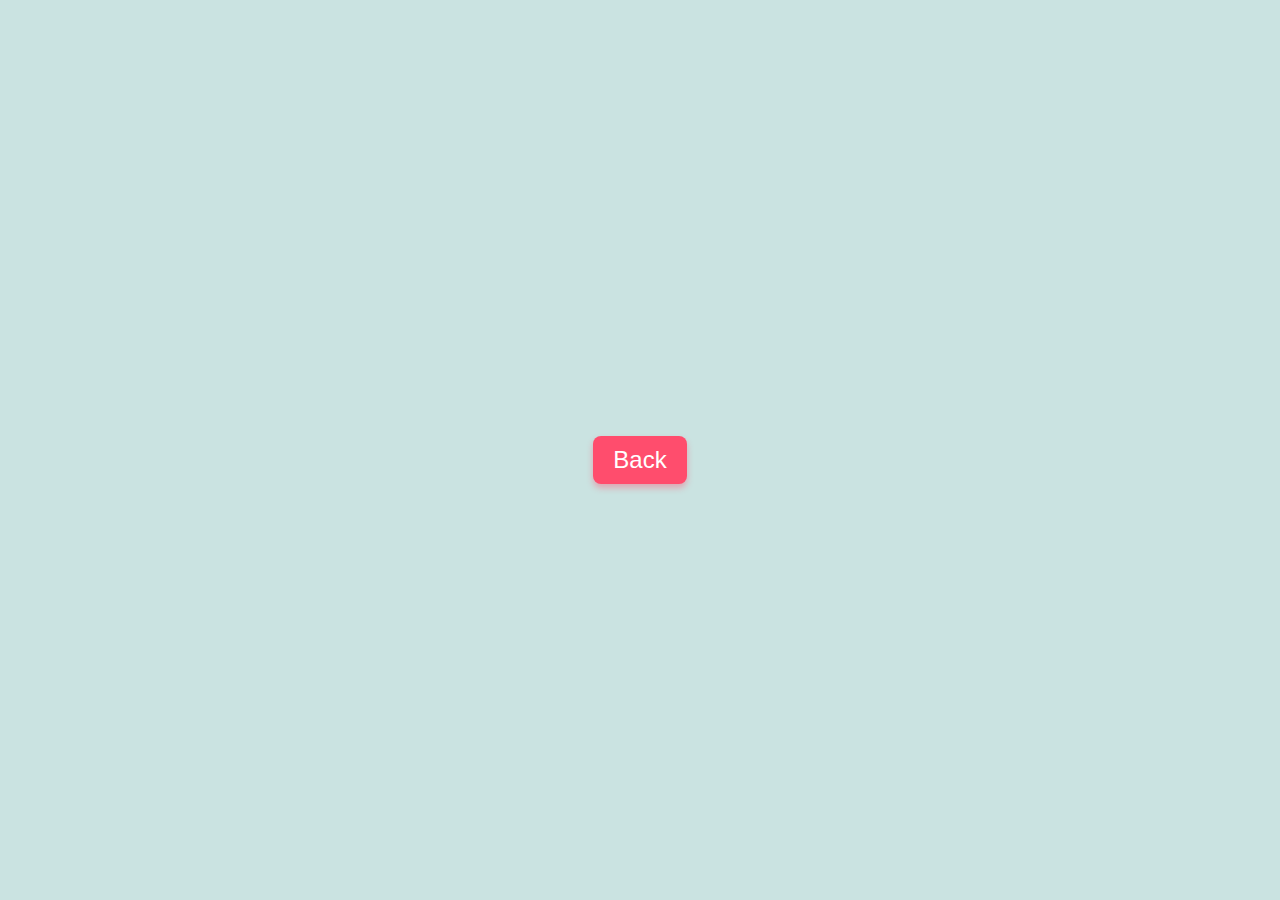
==== no.html @ 122021f9 "Add files via upload" ====
<!DOCTYPE html>
<html lang="en">
<head>
    <meta charset="UTF-8">
    <meta name="viewport" content="width=device-width, initial-scale=1.0">
    <title>ERROR</title>
    
    <!-- Google Font -->
    <link href="https://fonts.googleapis.com/css2?family=Tangerine:wght@700&display=swap" rel="stylesheet">

    <style>
        /* Full-page styling */
        body {
            background-image: url('images/nope.jpg'); 
            background-size: contain;
            background-position: center;
            background-repeat: no-repeat;
            background-color: rgba(202, 227, 225);
            height: 100vh;
            margin: 0;
            display: flex;
            flex-direction: column;
            align-items: center;
            justify-content: center;
            text-align: center;
            color: white;
            font-family:comic 'Lucida Sans', 'Lucida Sans Regular', 'Lucida Grande', 'Lucida Sans Unicode', Geneva, Verdana, sans-serif;
            font-size: 3rem;
            position: relative;
            overflow: hidden;
        }

        /* Confetti overlay */
        .nope {
            position: fixed;
            top: 0;
            left: 0;
            width: 100%;
            height: 100vh;
            background: url('images/nope.jpg') no-repeat center;
            background-size: cover;
            pointer-events: none;
            z-index: 10;
        }

        /* Center content */
        .message {
            background: rgba(0, 0, 0, 0.5);
            padding: 20px 40px;
            border-radius: 20px;
            box-shadow: 0 4px 10px rgba(255, 255, 255, 0.3);
            animation: fadeIn 2s ease-in-out;
        }

        @keyframes fadeIn {
            from { opacity: 0; transform: translateY(20px); }
            to { opacity: 1; transform: translateY(0); }
        }

        /* Cute button */
        .back-button {
            margin-top: 20px;
            font-size: 1.5rem;
            padding: 10px 20px;
            border: none;
            cursor: pointer;
            border-radius: 8px;
            background-color: #ff4d6d;
            color: white;
            box-shadow: 0 4px 6px rgba(255, 77, 109, 0.4);
            transition: all 0.3s ease-in-out;
            display: flex;
            justify-content: top;
            align-items: top;
        }

        .back-button:hover {
            transform: scale(1.1);
            background-color: #ff1e50;
        }

        /* 📱 Responsive Design */
        @media screen and (max-width: 600px) {
            body {
                font-size: 2.5rem;
                padding: 20px;
            }

          

            .back-button {
                font-size: 1.2rem;
                padding: 12px 24px;
            }
        }
    </style>
</head>
<body>
 
    <button class="back-button" onclick="goBack()">Back</button>

    <script>
        function goBack() {
            window.location.href = "index.html"; // Change this to your main page
        }
    </script>


</body>
</html>
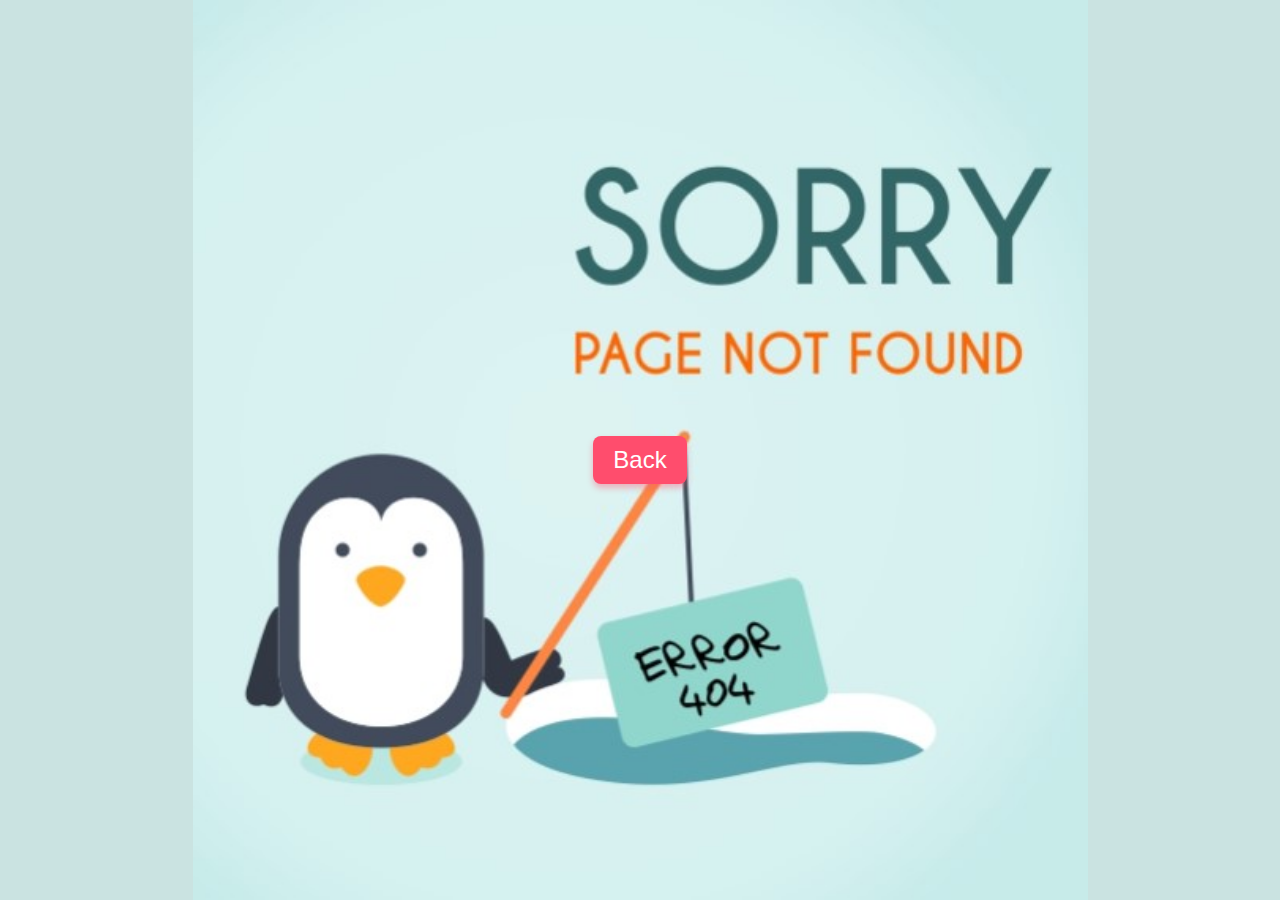
==== commit 1fb70dd6: "no.html" ====
--- a/no.html
+++ b/no.html
@@ -11,7 +11,7 @@
     <style>
         /* Full-page styling */
         body {
-            background-image: url('images/nope.jpg'); 
+            background-image: url('nope.jpg'); 
             background-size: contain;
             background-position: center;
             background-repeat: no-repeat;
@@ -37,7 +37,7 @@
             left: 0;
             width: 100%;
             height: 100vh;
-            background: url('images/nope.jpg') no-repeat center;
+            background: url('nope.jpg') no-repeat center;
             background-size: cover;
             pointer-events: none;
             z-index: 10;
